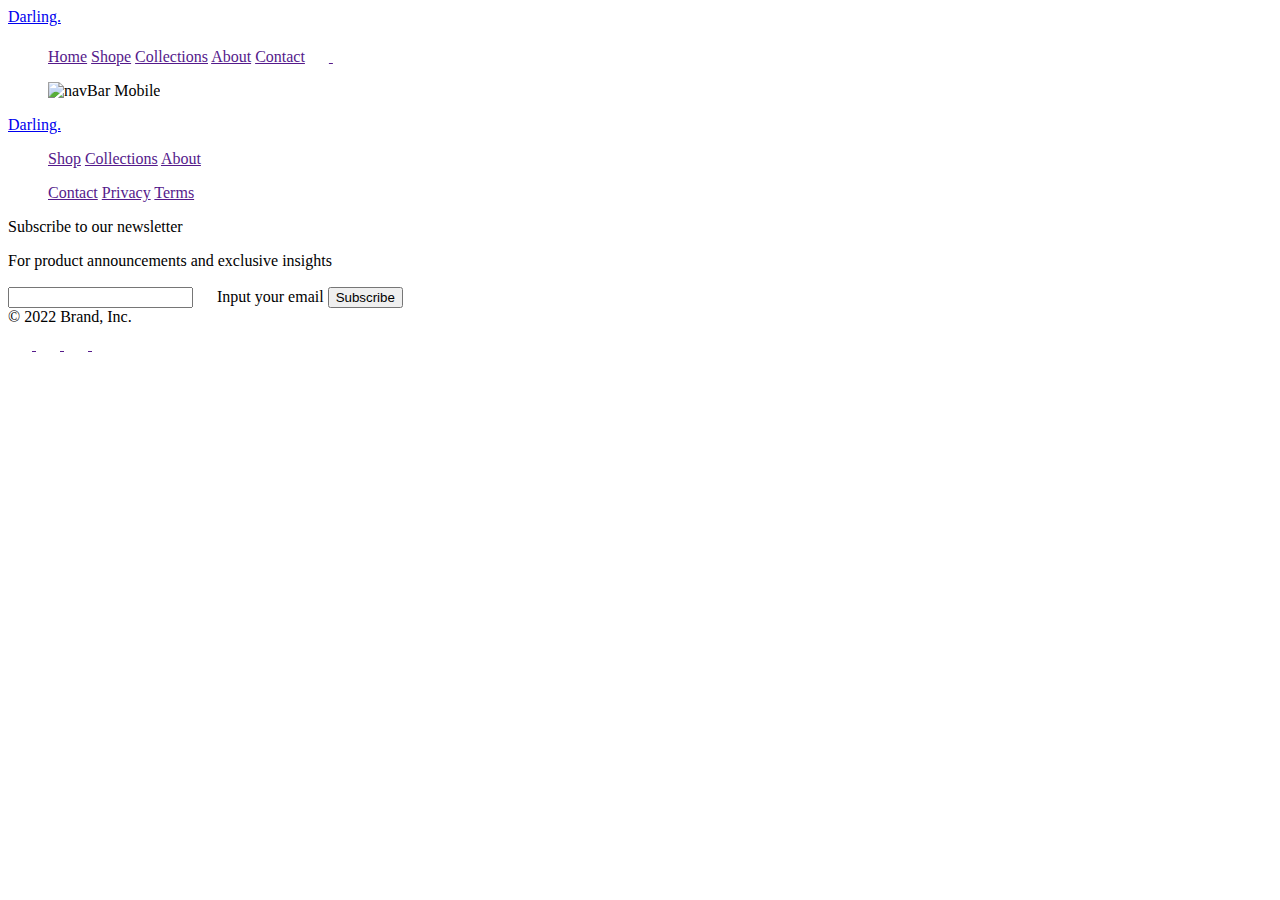
==== pages/add-payment.html @ e47e5ed0 "Html y css Pag 2: Our products" ====
<!DOCTYPE html>
<html lang="en">
  <head>
    <meta charset="UTF-8" />
    <meta name="viewport" content="width=device-width, initial-scale=1.0" />
    <link rel="stylesheet" href="./css/styles.css" />
    <link rel="preconnect" href="https://fonts.googleapis.com" />
    <link rel="preconnect" href="https://fonts.gstatic.com" crossorigin />
    <link
      href="https://fonts.googleapis.com/css2?family=Cormorant+Garamond:ital,wght@0,300;1,300&family=Manrope:wght@200&display=swap"
      rel="stylesheet"
    />
    <title>Add payment</title>
  </head>

  <body>
    <header>
      <a class="title site-title" href="#">Darling.</a>
      <nav>
        <ul class="navegation text">
          <a class="active" href="">Home</a>
          <a href="">Shope</a>
          <a href="">Collections</a>
          <a href="">About</a>
          <a href="">Contact</a>
          <a href="">
            <svg
              width="20"
              height="20"
              viewBox="0 0 20 20"
              fill="none"
              xmlns="http://www.w3.org/2000/svg"
            >
              <path
                d="M10 8.5C11.6569 8.5 13 7.15685 13 5.5C13 3.84315 11.6569 2.5 10 2.5C8.34315 2.5 7 3.84315 7 5.5C7 7.15685 8.34315 8.5 10 8.5Z"
                stroke="white"
                stroke-linecap="round"
                stroke-linejoin="round"
              />
              <path
                d="M10 11C8.27609 11 6.62279 11.6848 5.40381 12.9038C4.18482 14.1228 3.5 15.7761 3.5 17.5L16.5 17.5C16.5 15.7761 15.8152 14.1228 14.5962 12.9038C13.3772 11.6848 11.7239 11 10 11Z"
                stroke="white"
                stroke-linecap="round"
                stroke-linejoin="round"
              />
            </svg>
          </a>
          <a href="">
            <svg
              width="20"
              height="20"
              viewBox="0 0 20 20"
              fill="none"
              xmlns="http://www.w3.org/2000/svg"
            >
              <path
                d="M2.5 2.5L5.5 2.5L5.5 10C5.5 10.828 6.172 11.5 7 11.5L14.419 11.5C15.065 11.5 15.638 11.087 15.842 10.474L17.5 5.5L5.5 5.5"
                stroke="white"
                stroke-linecap="round"
                stroke-linejoin="round"
              />
              <path
                d="M6 17.5C6.82843 17.5 7.5 16.8284 7.5 16C7.5 15.1716 6.82843 14.5 6 14.5C5.17157 14.5 4.5 15.1716 4.5 16C4.5 16.8284 5.17157 17.5 6 17.5Z"
                stroke="white"
                stroke-linecap="round"
                stroke-linejoin="round"
              />
              <path
                d="M15 17.5C15.8284 17.5 16.5 16.8284 16.5 16C16.5 15.1716 15.8284 14.5 15 14.5C14.1716 14.5 13.5 15.1716 13.5 16C13.5 16.8284 14.1716 17.5 15 17.5Z"
                stroke="white"
                stroke-linecap="round"
                stroke-linejoin="round"
              />
            </svg>
          </a>
        </ul>
        <figure class="header__mobilenav">
          <img src="./assets/icon-bar.png" alt="navBar Mobile" />
        </figure>
      </nav>
    </header>




















    <section class="subscribe">
      <div>
        <a class="title site-title" href="#">Darling.</a>
      </div>
      <nav>
        <ul class="navegation-footer">
          <a href="">Shop</a>
          <a href="">Collections</a>
          <a href="">About</a>
        </ul>
        <ul class="navegation-footer">
          <a href="">Contact</a>
          <a href="">Privacy</a>
          <a href="">Terms</a>
        </ul>
      </nav>
      <div class="suscription">
        <p id="suscription-title" class="title">Subscribe to our newsletter</p>
        <p id="suscription-text" class="text">
          For product announcements and exclusive insights
        </p>
        <div class="input">
          <input type="text" />
          <svg
            width="16"
            height="16"
            viewBox="0 0 16 16"
            fill="none"
            xmlns="http://www.w3.org/2000/svg"
          >
            <path
              d="M12.8 13.2L3.2 13.2C2.5376 13.2 2 12.6624 2 12L2 4.00005C2 3.33765 2.5376 2.80005 3.2 2.80005L12.8 2.80005C13.4624 2.80005 14 3.33765 14 4.00005L14 12C14 12.6624 13.4624 13.2 12.8 13.2Z"
              stroke="white"
              stroke-width="0.8"
              stroke-linecap="round"
              stroke-linejoin="round"
            />
            <path
              d="M3.6001 5.19995L8.0001 8.79995L12.4001 5.19995"
              stroke="white"
              stroke-width="0.8"
              stroke-linecap="round"
              stroke-linejoin="round"
            />
          </svg>
          <label class="text">Input your email</label>
          <button class="text">Subscribe</button>
        </div>
      </div>
    </section>

    <footer>
      <div>
        <span class="text"> © 2022 Brand, Inc. </span>
      </div>
      <div class="iconos-footer">
        <a href="">
          <svg
            width="24"
            height="24"
            viewBox="0 0 24 24"
            fill="none"
            xmlns="http://www.w3.org/2000/svg"
          >
            <path
              d="M21.5998 6.05995C20.8798 6.35995 20.1598 6.59995 19.3198 6.65995C20.1598 6.17995 20.7598 5.39995 21.0598 4.49995C20.2798 4.97995 19.4398 5.27995 18.5398 5.45995C17.8198 4.67995 16.7998 4.19995 15.7198 4.19995C13.5598 4.19995 11.7598 5.93995 11.7598 8.15995C11.7598 8.45995 11.8198 8.75995 11.8798 9.05995C8.57984 8.87995 5.69984 7.31995 3.71984 4.91995C3.35984 5.51995 3.17984 6.17995 3.17984 6.89995C3.17984 8.27995 3.89984 9.47995 4.91984 10.2C4.25984 10.2 3.65984 10.02 3.11984 9.71995V9.77995C3.11984 11.7 4.49984 13.26 6.29984 13.62C5.93984 13.68 5.63984 13.74 5.27984 13.74C5.03984 13.74 4.79984 13.74 4.55984 13.68C5.03984 15.24 6.53984 16.38 8.21984 16.44C6.89984 17.52 5.15984 18.12 3.29984 18.12C2.99984 18.12 2.63984 18.12 2.33984 18.06C4.13984 19.14 6.23984 19.8 8.45984 19.8C15.7198 19.8 19.6798 13.8 19.6798 8.57995C19.6798 8.39995 19.6798 8.21995 19.6798 8.09995C20.3998 7.49995 21.0598 6.83995 21.5998 6.05995Z"
              fill="white"
            />
          </svg>
        </a>
        <a href="">
          <svg
            width="24"
            height="24"
            viewBox="0 0 24 24"
            fill="none"
            xmlns="http://www.w3.org/2000/svg"
          >
            <path
              d="M21.5999 12.0001C21.5996 10.1656 21.0737 8.36951 20.0844 6.82459C19.095 5.27966 17.6838 4.05056 16.0176 3.28278C14.3514 2.51501 12.5002 2.24071 10.683 2.49237C8.86578 2.74403 7.15874 3.51111 5.76395 4.70279C4.36915 5.89447 3.34502 7.46086 2.81279 9.2165C2.28055 10.9721 2.26251 12.8435 2.7608 14.6091C3.25909 16.3747 4.25283 17.9605 5.62439 19.1789C6.99595 20.3972 8.68789 21.1971 10.4999 21.4837L10.4999 14.7751H8.0627V12.0001H10.4999V9.88511C10.4999 7.47911 11.9333 6.15011 14.1257 6.15011C14.8457 6.16009 15.564 6.22266 16.2749 6.33731V8.70011H15.0641C14.8578 8.6727 14.6479 8.69208 14.4501 8.75681C14.2523 8.82153 14.0716 8.92994 13.9213 9.074C13.7711 9.21806 13.6552 9.39408 13.5823 9.58902C13.5093 9.78396 13.4812 9.99281 13.4999 10.2001V12.0001H16.1627L15.7367 14.7751H13.4999L13.4999 21.4837C15.7582 21.1265 17.8148 19.975 19.2997 18.2364C20.7846 16.4979 21.6003 14.2865 21.5999 12.0001Z"
              fill="white"
            />
          </svg>
        </a>
        <a href="">
          <svg
            width="24"
            height="24"
            viewBox="0 0 24 24"
            fill="none"
            xmlns="http://www.w3.org/2000/svg"
          >
            <path
              d="M19.8 3L4.2 3C3.88174 3 3.57652 3.12643 3.35147 3.35147C3.12643 3.57652 3 3.88174 3 4.2L3 19.8C3 20.1183 3.12643 20.4235 3.35147 20.6485C3.57652 20.8736 3.88174 21 4.2 21L19.8 21C20.1183 21 20.4235 20.8736 20.6485 20.6485C20.8736 20.4235 21 20.1183 21 19.8L21 4.2C21 3.88174 20.8736 3.57652 20.6485 3.35147C20.4235 3.12643 20.1183 3 19.8 3ZM8.3322 18.3564H5.6244L5.6244 9.75H8.3322L8.3322 18.3564ZM6.978 8.5686C6.6667 8.56765 6.36266 8.47447 6.10429 8.30083C5.84591 8.1272 5.64479 7.88088 5.52632 7.59301C5.40784 7.30513 5.37734 6.9886 5.43865 6.6834C5.49996 6.3782 5.65035 6.09801 5.8708 5.87822C6.09126 5.65843 6.37191 5.5089 6.67729 5.44852C6.98268 5.38814 7.29912 5.41961 7.58663 5.53895C7.87414 5.6583 8.11984 5.86018 8.29269 6.11908C8.46555 6.37798 8.5578 6.6823 8.5578 6.9936C8.55788 7.20086 8.51704 7.40609 8.43761 7.59753C8.35819 7.78897 8.24175 7.96284 8.09497 8.10917C7.9482 8.2555 7.77397 8.37141 7.58229 8.45025C7.39062 8.52909 7.18526 8.56931 6.978 8.5686ZM18.3726 18.3564H15.72V14.1936C15.72 13.1814 15.72 11.9436 14.31 11.9436C12.9 11.9436 12.7302 13.0128 12.7302 14.1372V18.4128H10.08L10.08 9.75L12.5616 9.75V10.9314H12.618C12.8739 10.4889 13.2453 10.1243 13.6925 9.87657C14.1396 9.62885 14.6457 9.50732 15.1566 9.525C17.8644 9.525 18.372 11.325 18.372 13.6314L18.3726 18.3564Z"
              fill="white"
            />
          </svg>
        </a>
        <a href="">
          <svg
            width="24"
            height="24"
            viewBox="0 0 24 24"
            fill="none"
            xmlns="http://www.w3.org/2000/svg"
          >
            <path
              d="M21.4199 8.15997C21.4199 8.15997 21.2399 6.83997 20.6399 6.23997C19.9199 5.45997 19.0799 5.45997 18.7199 5.39997C16.0199 5.21997 11.9999 5.21997 11.9999 5.21997C11.9999 5.21997 7.9799 5.21997 5.2799 5.39997C4.9199 5.45997 4.0799 5.45997 3.3599 6.23997C2.7599 6.83997 2.5799 8.15997 2.5799 8.15997C2.5799 8.15997 2.3999 9.71997 2.3999 11.28L2.3999 12.72C2.3999 14.28 2.5799 15.84 2.5799 15.84C2.5799 15.84 2.7599 17.16 3.3599 17.76C4.0799 18.54 5.0399 18.48 5.4599 18.6C7.0199 18.72 11.9999 18.78 11.9999 18.78C11.9999 18.78 16.0199 18.78 18.7199 18.6C19.0799 18.54 19.9199 18.54 20.6399 17.76C21.2399 17.16 21.4199 15.84 21.4199 15.84C21.4199 15.84 21.5999 14.28 21.5999 12.72L21.5999 11.28C21.5999 9.71997 21.4199 8.15997 21.4199 8.15997ZM10.0199 14.52L10.0199 9.11997L15.1799 11.82L10.0199 14.52Z"
              fill="white"
            />
          </svg>
        </a>
      </div>
    </footer>
  </body>
</html>
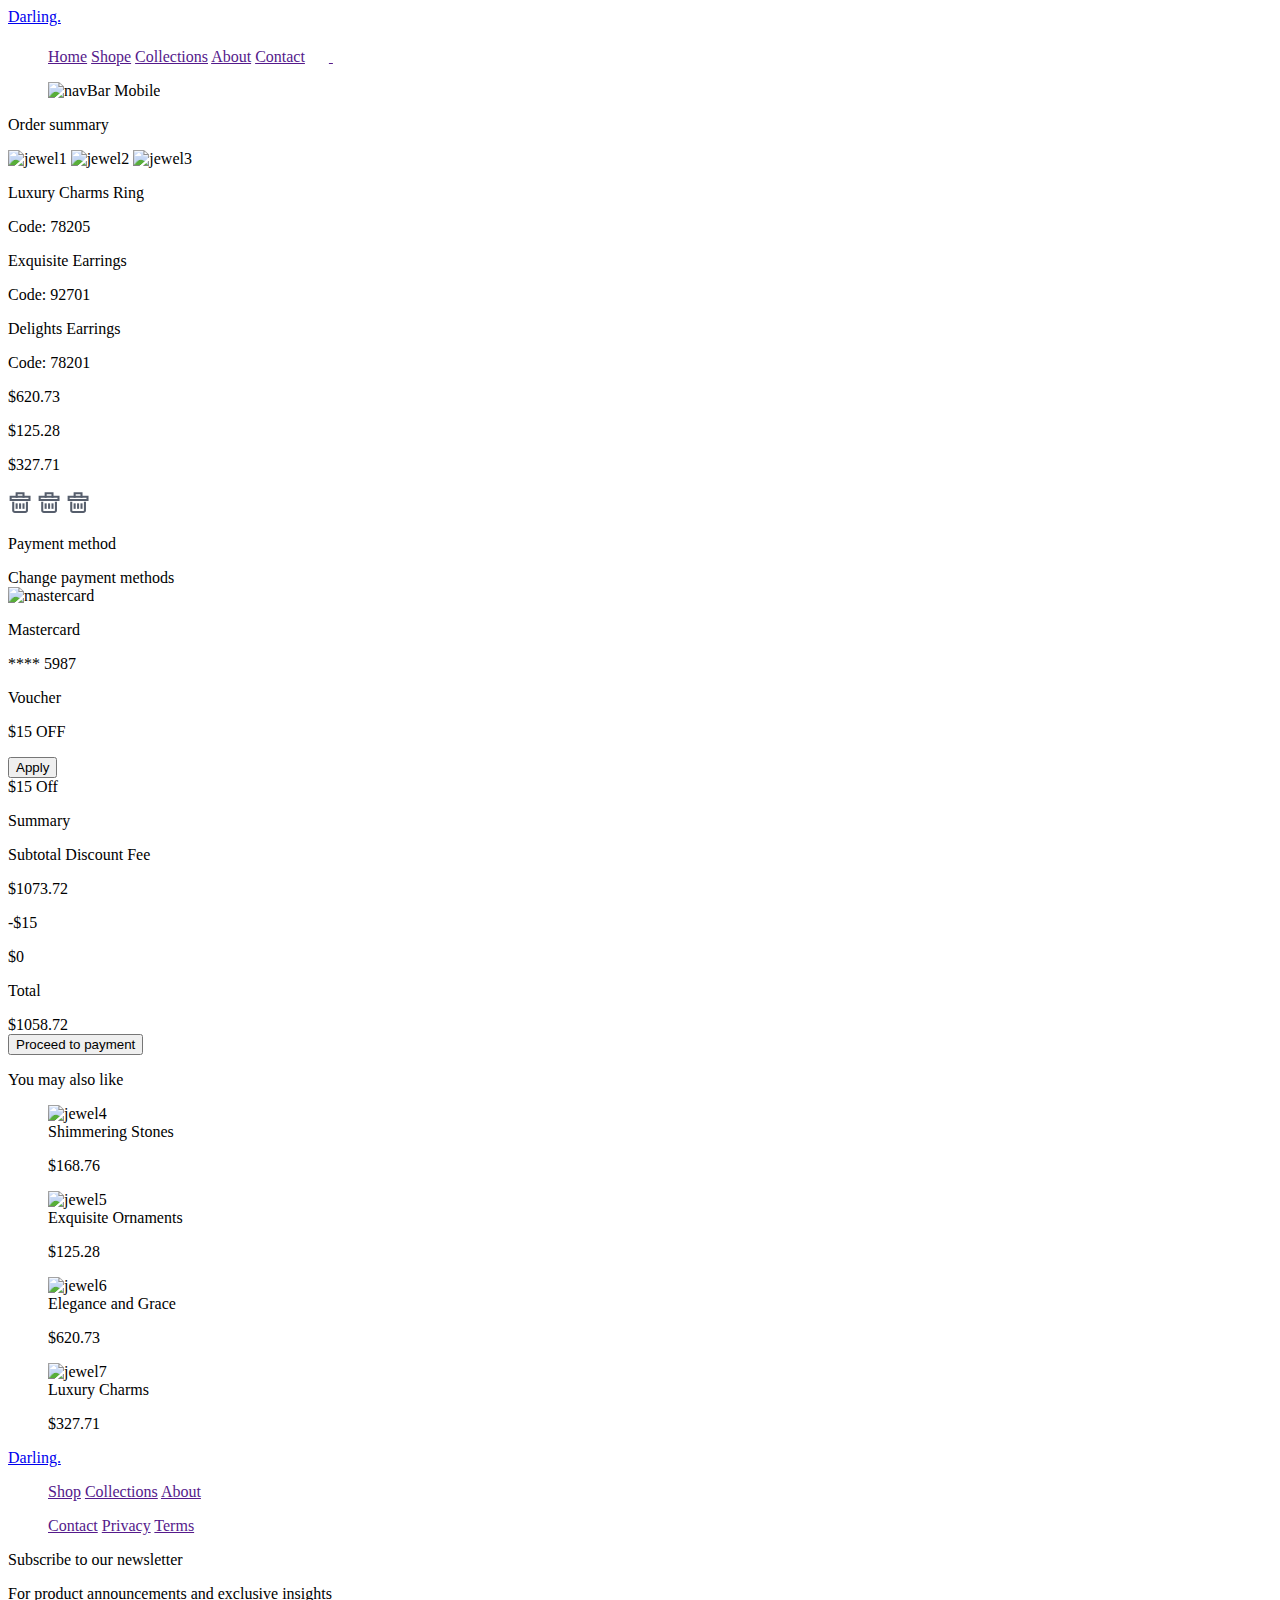
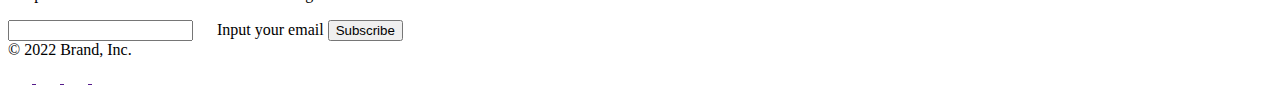
==== commit 2d98ac43: "Html y css Page 4: Add payment" ====
--- a/pages/add-payment.html
+++ b/pages/add-payment.html
@@ -3,7 +3,8 @@
   <head>
     <meta charset="UTF-8" />
     <meta name="viewport" content="width=device-width, initial-scale=1.0" />
-    <link rel="stylesheet" href="./css/styles.css" />
+    <link rel="stylesheet" href="/proyecto_joyeria/css/styles.css" />
+    <link rel="stylesheet" href="/proyecto_joyeria/css/add-payment.css" />
     <link rel="preconnect" href="https://fonts.googleapis.com" />
     <link rel="preconnect" href="https://fonts.gstatic.com" crossorigin />
     <link
@@ -79,6 +80,125 @@
         </figure>
       </nav>
     </header>
+
+    <section class="order">
+      <div class="summary">
+        <div class="galery-order">
+          <p class="title">Order summary</p>
+          <img src="/proyecto_joyeria/assets/image1-page4.png" alt="jewel1">
+          <img src="/proyecto_joyeria/assets/image2-page4.png" alt="jewel2">
+          <img src="/proyecto_joyeria/assets/image3-page4.png" alt="jewel3">
+        </div>  
+        <div class="information-galery">
+            <p>Luxury Charms Ring</p>
+            <span>Code: 78205</span>
+            <p>Exquisite Earrings</p>
+            <span>Code: 92701</span>
+            <p>Delights Earrings</p>
+            <span>Code: 78201</span>
+        </div>
+        <div class="price text">
+          <p class="text">$620.73</p>
+          <p class="text">$125.28</p>
+          <p class="text">$327.71</p>
+        </div>
+        <div class="icono-summary">
+          <svg width="25" height="25" viewBox="0 0 25 25" fill="none" xmlns="http://www.w3.org/2000/svg">
+            <path d="M8.65143 6.66514V3.23657L15.5086 3.23657V6.66514" stroke="#565E6C" stroke-width="2.05714" stroke-miterlimit="10" stroke-linecap="square"/>
+            <path d="M18.9372 12.665V20.3793C18.9372 20.834 18.7566 21.27 18.4351 21.5915C18.1136 21.913 17.6776 22.0936 17.2229 22.0936L6.93719 22.0936C6.48253 22.0936 6.04649 21.913 5.725 21.5915C5.40351 21.27 5.2229 20.834 5.2229 20.3793L5.2229 12.665" stroke="#565E6C" stroke-width="2.05714" stroke-miterlimit="10" stroke-linecap="square"/>
+            <path d="M12.08 14.3794V17.808" stroke="#565E6C" stroke-width="2.05714" stroke-miterlimit="10" stroke-linecap="square"/>
+            <path d="M8.65143 14.3794V17.808" stroke="#565E6C" stroke-width="2.05714" stroke-miterlimit="10" stroke-linecap="square"/>
+            <path d="M15.5086 14.3794V17.808" stroke="#565E6C" stroke-width="2.05714" stroke-miterlimit="10" stroke-linecap="square"/>
+            <path d="M21.5086 6.66504L2.65143 6.66504L2.65143 10.0936L21.5086 10.0936V6.66504Z" stroke="#565E6C" stroke-width="2.05714" stroke-miterlimit="10" stroke-linecap="square"/>
+          </svg>
+          <svg width="25" height="25" viewBox="0 0 25 25" fill="none" xmlns="http://www.w3.org/2000/svg">
+            <path d="M8.65143 6.66514V3.23657L15.5086 3.23657V6.66514" stroke="#565E6C" stroke-width="2.05714" stroke-miterlimit="10" stroke-linecap="square"/>
+            <path d="M18.9372 12.665V20.3793C18.9372 20.834 18.7566 21.27 18.4351 21.5915C18.1136 21.913 17.6776 22.0936 17.2229 22.0936L6.93719 22.0936C6.48253 22.0936 6.04649 21.913 5.725 21.5915C5.40351 21.27 5.2229 20.834 5.2229 20.3793L5.2229 12.665" stroke="#565E6C" stroke-width="2.05714" stroke-miterlimit="10" stroke-linecap="square"/>
+            <path d="M12.08 14.3794V17.808" stroke="#565E6C" stroke-width="2.05714" stroke-miterlimit="10" stroke-linecap="square"/>
+            <path d="M8.65143 14.3794V17.808" stroke="#565E6C" stroke-width="2.05714" stroke-miterlimit="10" stroke-linecap="square"/>
+            <path d="M15.5086 14.3794V17.808" stroke="#565E6C" stroke-width="2.05714" stroke-miterlimit="10" stroke-linecap="square"/>
+            <path d="M21.5086 6.66504L2.65143 6.66504L2.65143 10.0936L21.5086 10.0936V6.66504Z" stroke="#565E6C" stroke-width="2.05714" stroke-miterlimit="10" stroke-linecap="square"/>
+          </svg>
+          <svg width="25" height="25" viewBox="0 0 25 25" fill="none" xmlns="http://www.w3.org/2000/svg">
+            <path d="M8.65143 6.66514V3.23657L15.5086 3.23657V6.66514" stroke="#565E6C" stroke-width="2.05714" stroke-miterlimit="10" stroke-linecap="square"/>
+            <path d="M18.9372 12.665V20.3793C18.9372 20.834 18.7566 21.27 18.4351 21.5915C18.1136 21.913 17.6776 22.0936 17.2229 22.0936L6.93719 22.0936C6.48253 22.0936 6.04649 21.913 5.725 21.5915C5.40351 21.27 5.2229 20.834 5.2229 20.3793L5.2229 12.665" stroke="#565E6C" stroke-width="2.05714" stroke-miterlimit="10" stroke-linecap="square"/>
+            <path d="M12.08 14.3794V17.808" stroke="#565E6C" stroke-width="2.05714" stroke-miterlimit="10" stroke-linecap="square"/>
+            <path d="M8.65143 14.3794V17.808" stroke="#565E6C" stroke-width="2.05714" stroke-miterlimit="10" stroke-linecap="square"/>
+            <path d="M15.5086 14.3794V17.808" stroke="#565E6C" stroke-width="2.05714" stroke-miterlimit="10" stroke-linecap="square"/>
+            <path d="M21.5086 6.66504L2.65143 6.66504L2.65143 10.0936L21.5086 10.0936V6.66504Z" stroke="#565E6C" stroke-width="2.05714" stroke-miterlimit="10" stroke-linecap="square"/>
+          </svg>
+        </div>
+      </div>
+      <div class="payment-method">
+        <div class="method-title">
+          <p class="title">Payment method</p>
+          <span class="text">Change payment methods</span>
+            <div class="box">
+              <img src="/proyecto_joyeria/assets/mastercard.png" alt="mastercard">
+              <p>Mastercard</p> 
+              <p>**** 5987</p>
+            </div>
+        </div>
+        <div class="voucher">
+          <p class="title">Voucher</p>
+          <div class="box2 text">
+            <p>$15 OFF</p>
+            <button class="button-payment text">
+              Apply
+            </button>
+          </div>
+          <span class="text discount">$15 Off</span>
+        </div>
+        <div class="subtotal">
+          <div class="index-subtotal">
+            <p class="title">Summary</p>
+            <span class="text">Subtotal</span>
+            <span class="text">Discount</span>
+            <span class="text">Fee</span>
+          </div>
+          <div class="text price-subtotal ">
+            <p>$1073.72</p>
+            <p>-$15</p>
+            <p>$0</p>
+          </div>
+        </div>
+        <div class="text total">
+          <p>Total</p>
+          <span>$1058.72</span>
+        </div>
+        <button class="button-proceed">
+          Proceed to payment
+        </button>
+      </div>
+    </section>
+
+    <section class="images">
+      <div>
+        <p class="title">You may also like</p>
+      </div>
+      <div class="products">
+        <figure class="product">
+          <img class="product-image" src="/proyecto_joyeria/assets/image4-page4.png" alt="jewel4" />
+          <figcaption class="title">Shimmering Stones</figcaption>
+          <p class="text">$168.76</p>
+        </figure>
+        <figure class="product">
+          <img class="product-image" src="/proyecto_joyeria/assets/image5-page4.png" alt="jewel5" />
+          <figcaption class="title">Exquisite Ornaments</figcaption>
+          <p class="text">$125.28</p>
+        </figure>
+        <figure class="product">
+          <img class="product-image" src="/proyecto_joyeria/assets/image6-page4.png" alt="jewel6" />
+          <figcaption class="title">Elegance and Grace</figcaption>
+          <p class="text">$620.73</p>
+        </figure>
+        <figure class="product">
+          <img class="product-image" src="/proyecto_joyeria/assets/image7-page4.png" alt="jewel7" />
+          <figcaption class="title">Luxury Charms</figcaption>
+          <p class="text">$327.71</p>
+        </figure>
+      </div>
+    </section>
 
 
 
